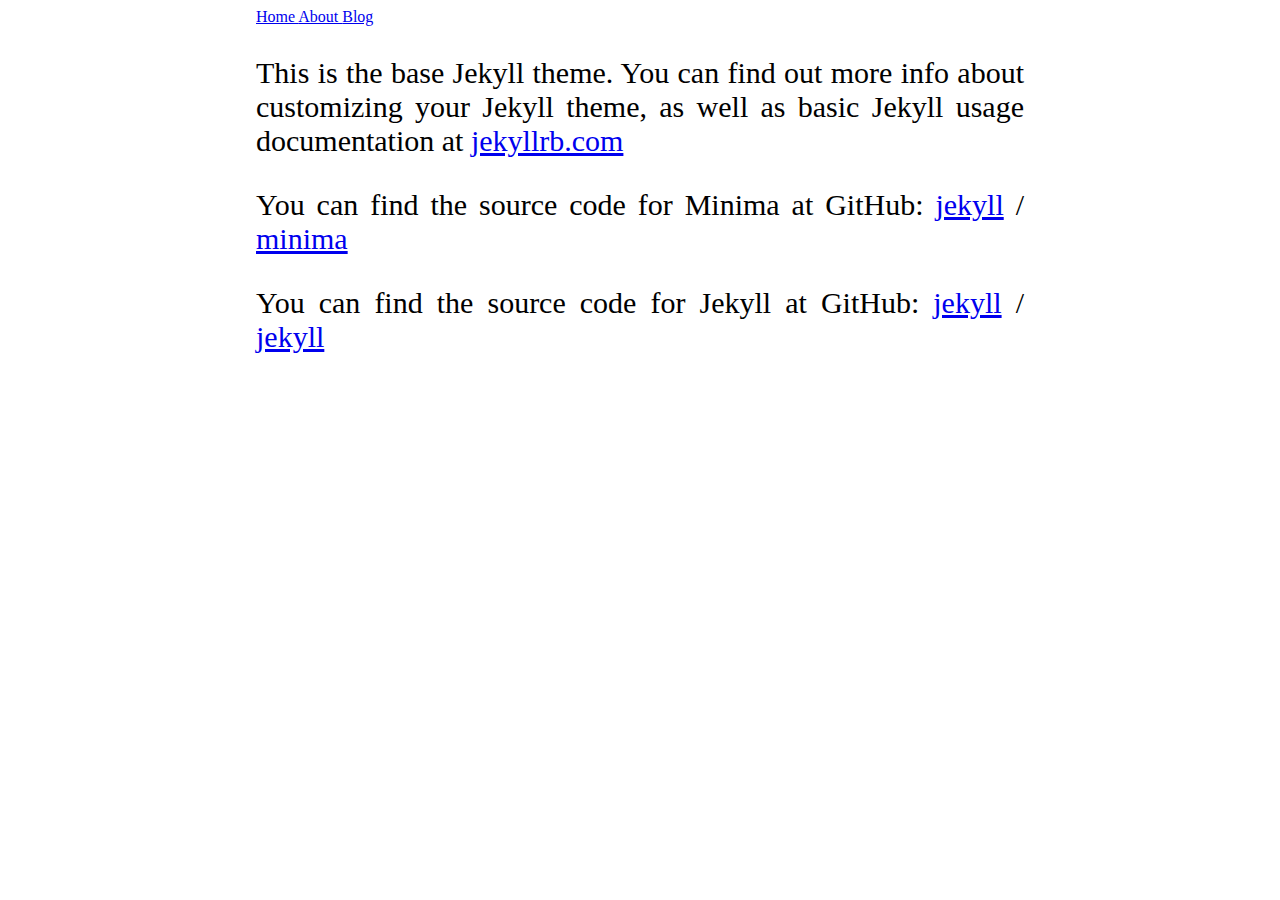
==== about/index.html @ 2090b489 "initial commit" ====
<!doctype html>
<html>
    <head>
        <meta charset="utf-8">
        <title>About</title>
        <link rel="stylesheet" href="/assets/css/styles.css">
    </head>
    <body>
        <nav>
    
    <a href="/"
        >
        Home
    </a>
    
    <a href="/about"
        >
        About
    </a>
    
    <a href="/blog.html"
        >
        Blog
    </a>
    
</nav>

        <p>This is the base Jekyll theme. You can find out more info about customizing your Jekyll theme, as well as basic Jekyll usage documentation at <a href="https://jekyllrb.com/">jekyllrb.com</a></p>

<p>You can find the source code for Minima at GitHub:
<a href="https://github.com/jekyll">jekyll</a> /
<a href="https://github.com/jekyll/minima">minima</a></p>

<p>You can find the source code for Jekyll at GitHub:
<a href="https://github.com/jekyll">jekyll</a> /
<a href="https://github.com/jekyll/jekyll">jekyll</a></p>


    </body>
</html>
---- assets/css/styles.css ----
.current { color: green; }

img { max-height: 80%; width: 100%; }

h1 { font-size: 40px; }

h2 { font-size: 35px; }

p { font-size: 30px; text-align: justify; }

body { margin-left: 20%; margin-right: 20%; }

/*# sourceMappingURL=styles.css.map */
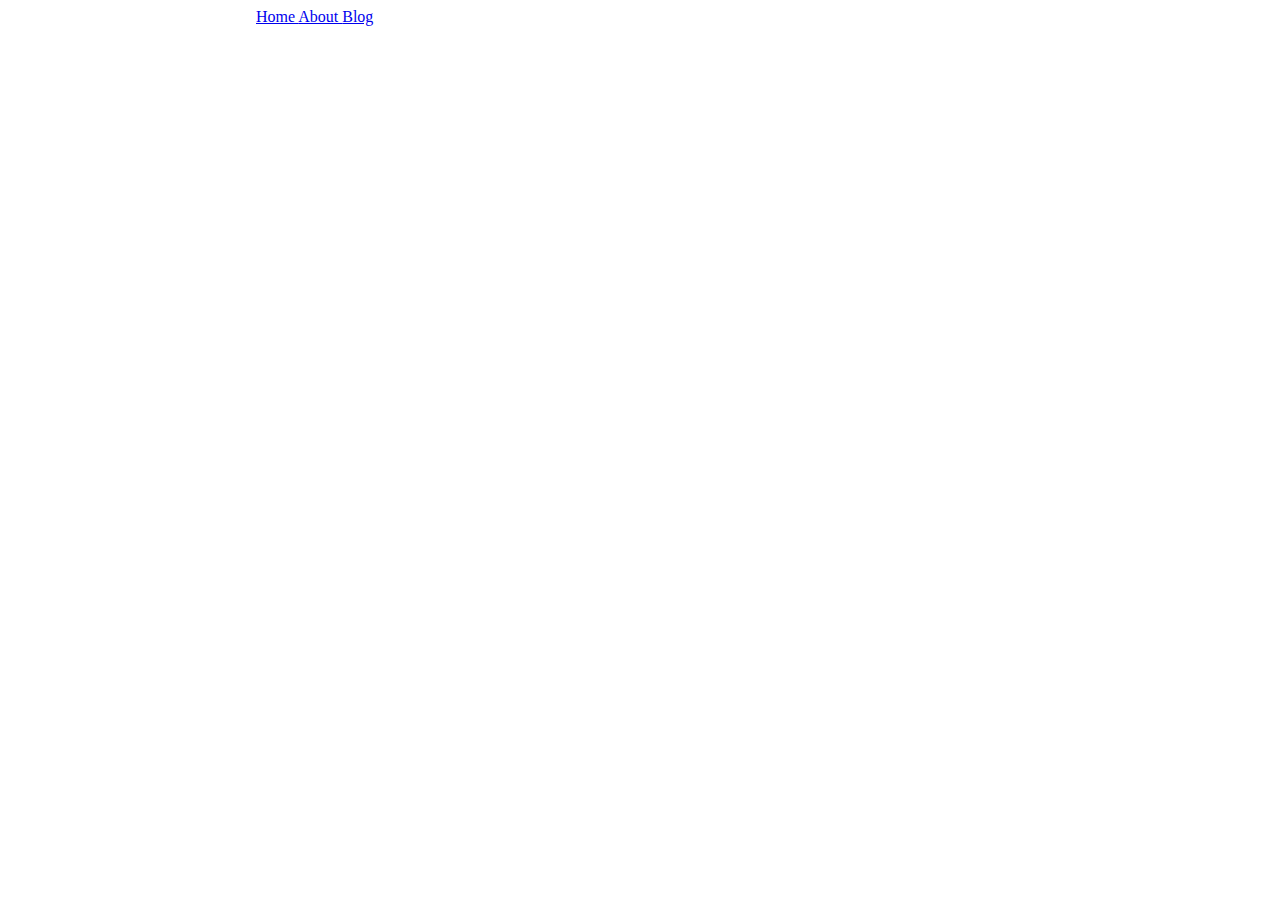
==== commit 122765d6: "post 2)" ====
--- a/about/index.html
+++ b/about/index.html
@@ -25,16 +25,7 @@
     
 </nav>
 
-        <p>This is the base Jekyll theme. You can find out more info about customizing your Jekyll theme, as well as basic Jekyll usage documentation at <a href="https://jekyllrb.com/">jekyllrb.com</a></p>
-
-<p>You can find the source code for Minima at GitHub:
-<a href="https://github.com/jekyll">jekyll</a> /
-<a href="https://github.com/jekyll/minima">minima</a></p>
-
-<p>You can find the source code for Jekyll at GitHub:
-<a href="https://github.com/jekyll">jekyll</a> /
-<a href="https://github.com/jekyll/jekyll">jekyll</a></p>
-
+        
 
     </body>
 </html>
--- a/assets/css/styles.css
+++ b/assets/css/styles.css
@@ -1,13 +1,25 @@
+:root { --font-size: 30px; }
+
 .current { color: green; }
 
-img { max-height: 80%; width: 100%; }
+img { width: auto; height: auto; max-height: 100%; max-width: 100%; object-fit: cover; }
+
+.big_img { max-height: 80%; width: 100%; }
+
+.small_img { max-height: 20%; width: 20%; text-align: centered; }
 
 h1 { font-size: 40px; }
 
 h2 { font-size: 35px; }
 
-p { font-size: 30px; text-align: justify; }
+h3 { font-size: var(--font-size); }
+
+p { font-size: var(--font-size); text-align: justify; }
+
+li { font-size: var(--font-size); }
 
 body { margin-left: 20%; margin-right: 20%; }
 
+.leftButton, .rightButton { background-color: #aaaaaa; border: none; color: white; text-align: center; text-decoration: none; display: inline-block; font-size: var(--font-size); height: 100%; }
+
 /*# sourceMappingURL=styles.css.map */